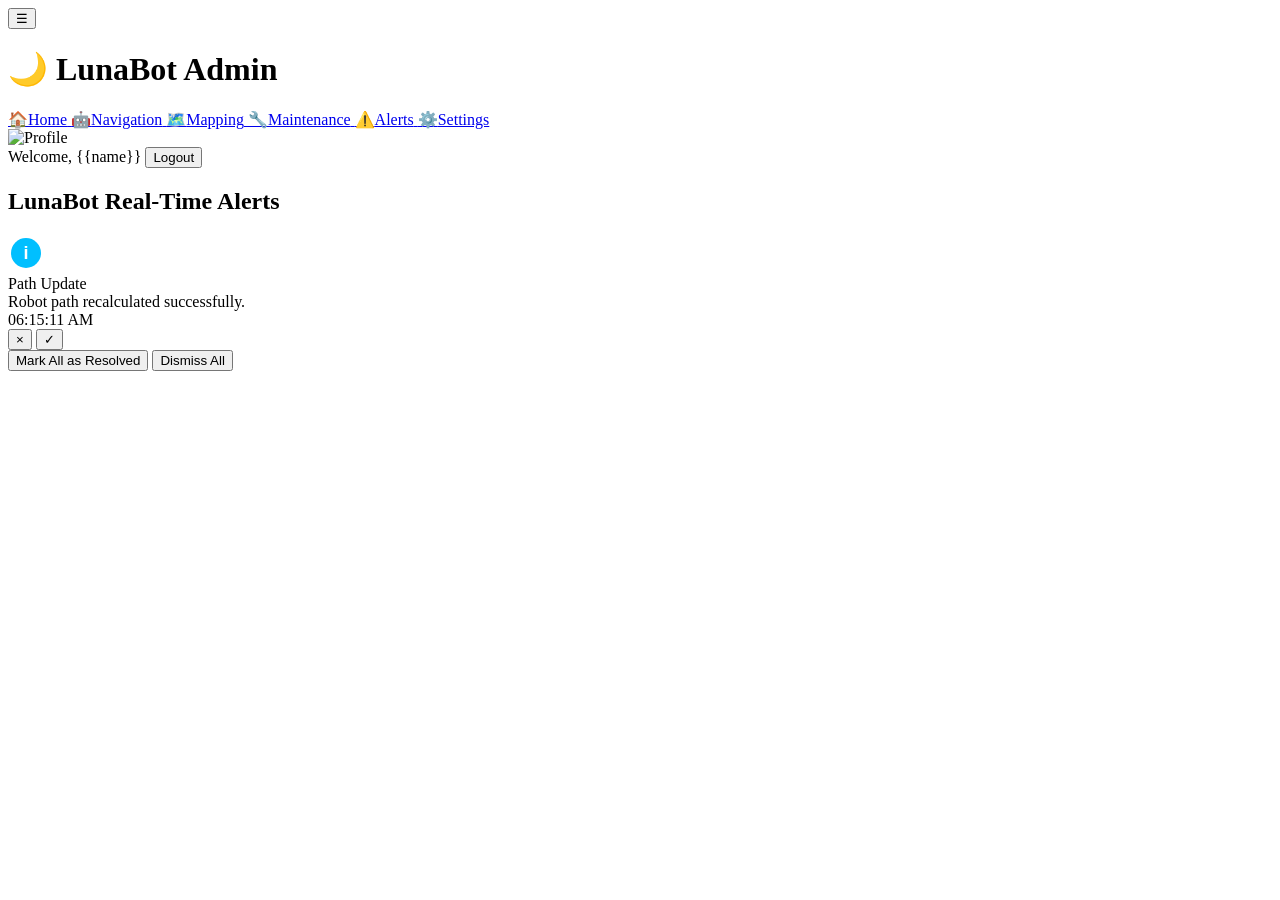
==== alart/alart.html @ 087adb86 "new" ====
<!DOCTYPE html>
<html lang="en">

<head>
  <meta charset="UTF-8">
  <meta name="viewport" content="width=device-width, initial-scale=1.0">
  <title>LunaBot Mission Control</title>
  <script src="https://cdn.tailwindcss.com"></script>
  <link rel="stylesheet" href="/main/style.css">
  <style>
    /* Animated Background */
    main {
 
      background-size: cover;
      background-position: center;
      background-repeat: no-repeat;
      animation: lunar-pan 40s ease-in-out infinite alternate;
    }

    @keyframes lunar-pan {
      0% {
        background-size: 100%;
        background-position: center;
      }

      50% {
        background-size: 115%;
        background-position: top center;
      }

      100% {
        background-size: 100%;
        background-position: center;
      }
    }

    /* Card animation */
    .fade-in-up {
      opacity: 0;
      transform: translateY(20px);
      animation: fadeUp 1s forwards;
    }

    @keyframes fadeUp {
      to {
        opacity: 1;
        transform: translateY(0);
      }
    }

    /* Counter animation */
    .counter {
      font-size: 2rem;
      font-weight: bold;
      color: #66fcf1;
      animation: pulse 2s infinite;
    }

    @keyframes pulse {
      0%, 100% {
        transform: scale(1);
        opacity: 1;
      }
      50% {
        transform: scale(1.05);
        opacity: 0.8;
      }
    }
  </style>
</head>

<body class="flex bg-gray-900 text-gray-100 min-h-screen">

  <!-- Sidebar -->
  <header id="sidebar" class="bg-gradient-to-b from-gray-900 via-gray-800 to-gray-700 text-cyan-400 w-60 min-h-screen fixed flex flex-col items-center p-6 shadow-lg transition-all duration-300">
    <button id="toggleSidebar" class="toggle-btn text-4xl mb-6 cursor-pointer">☰</button>
    <h1 class="text-xl font-bold mb-8 text-center transition-all duration-300 header-title">🌙 LunaBot Admin</h1>
    <div class="flex flex-col space-y-2 w-full px-2">
      <a href="/home/main.html" class="nav-link flex items-center gap-3 px-3 py-2 rounded hover:bg-cyan-500/20 transition">
        <span class="emoji">🏠</span><span class="label">Home</span>
      </a>
      <a href="/navigation/navigation.html" class="nav-link flex items-center gap-3 px-3 py-2 rounded hover:bg-cyan-500/20 transition">
        <span class="emoji">🤖</span><span class="label">Navigation</span>
      </a>
      <a href="/mapping/maping.html" class="nav-link flex items-center gap-3 px-3 py-2 rounded hover:bg-cyan-500/20 transition">
        <span class="emoji">🗺️</span><span class="label">Mapping</span>
      </a>
      <a href="/maintainunace/maintainunace.html" class="nav-link flex items-center gap-3 px-3 py-2 rounded hover:bg-cyan-500/20 transition">
        <span class="emoji">🔧</span><span class="label">Maintenance</span>
      </a>
      <a href="/alart/alart.html" class="nav-link flex items-center gap-3 px-3 py-2 rounded hover:bg-cyan-500/20 transition">
        <span class="emoji">⚠️</span><span class="label">Alerts</span>
      </a>
      <a href="/setting/setting.html" class="nav-link flex items-center gap-3 px-3 py-2 rounded hover:bg-cyan-500/20 transition">
        <span class="emoji">⚙️</span><span class="label">Settings</span>
      </a>
    </div>

    <div class="profile mt-auto w-full flex items-center p-3 rounded-lg bg-gray-800/50 hover:scale-105 transition">
      <img src="/static/images_index/profile_avatar.png" alt="Profile" class="w-12 h-12 rounded-full border-2 border-cyan-400 mr-3">
      <div class="flex flex-col">
        <span class="text-sm font-semibold">Welcome, {{name}}</span>
        <a href="/logout">
          <button class="bg-cyan-700 text-white text-sm px-3 py-1 rounded mt-1 hover:bg-cyan-800 transition">Logout</button>
        </a>
      </div>
    </div>
  </header>

  <!-- Main Content -->
  <main id="mainContent" class="flex-1 ml-60 p-6 min-h-screen">
   <!-- LunaBot Alert Section -->

<div class="min-h-screen bg-[#0B0C10] flex items-center justify-center py-8 px-2">
  <div class="w-full max-w-2xl bg-[#C5C6C7] rounded-2xl shadow-2xl p-6">
    <h2 class="text-2xl font-bold text-white mb-4 text-center tracking-wide">LunaBot Real-Time Alerts</h2>
    <div id="alertPanel" class="space-y-4 max-h-96 overflow-y-auto pr-2">
      <!-- Alerts will be dynamically injected here -->
    </div>
    <div class="mt-5 flex justify-end space-x-3">
      <button id="resolveAll" class="px-4 py-2 rounded-lg font-bold bg-[#32CD32] text-white hover:bg-[#00BFFF] transition shadow">
        Mark All as Resolved
      </button>
      <button id="clearAll" class="px-4 py-2 rounded-lg font-bold bg-[#FF4500] text-white hover:bg-[#FFD700] transition shadow">
        Dismiss All
      </button>
    </div>
  </div>
</div>

<!-- Alert Icons (SVG) -->
<svg class="hidden">
  <symbol id="icon-info" viewBox="0 0 24 24">
    <circle cx="12" cy="12" r="10" fill="#00BFFF"/>
    <text x="12" y="16" font-size="12" text-anchor="middle" fill="#FFFFFF" font-family="Arial" font-weight="bold">i</text>
  </symbol>
  <symbol id="icon-warning" viewBox="0 0 24 24">
    <polygon points="12,2 22,20 2,20" fill="#FFD700"/>
    <text x="12" y="16" font-size="12" text-anchor="middle" fill="#0B0C10" font-family="Arial" font-weight="bold">!</text>
  </symbol>
  <symbol id="icon-hazard" viewBox="0 0 24 24">
    <circle cx="12" cy="12" r="10" fill="#FF4500"/>
    <text x="12" y="16" font-size="12" text-anchor="middle" fill="#FFFFFF" font-family="Arial" font-weight="bold">!</text>
  </symbol>
  <symbol id="icon-safe" viewBox="0 0 24 24">
    <circle cx="12" cy="12" r="10" fill="#32CD32"/>
    <text x="12" y="16" font-size="14" text-anchor="middle" fill="#FFFFFF" font-family="Arial" font-weight="bold">&#10003;</text>
  </symbol>
</svg>

<script>
const ALERT_TYPES = {
  info: {
    color: "bg-[#00BFFF]",
    svg: "icon-info",
    border: "border-[#00BFFF]",
    sound: null
  },
  warning: {
    color: "bg-[#FFD700]",
    svg: "icon-warning",
    border: "border-[#FFD700]",
    sound: null
  },
  hazard: {
    color: "bg-[#FF4500]",
    svg: "icon-hazard",
    border: "border-[#FF4500]",
    sound: "critical.mp3"
  },
  safe: {
    color: "bg-[#32CD32]",
    svg: "icon-safe",
    border: "border-[#32CD32]",
    sound: null
  }
};

let alerts = [];
let alertId = 1;

// Utility: Format timestamp
function formatTime(ts) {
  const date = new Date(ts);
  return date.toLocaleTimeString([], {hour: '2-digit', minute:'2-digit', second:'2-digit'});
}

// Utility: Play sound for critical alert
function playCriticalSound() {
  // Minimal: Only if sound file exists, otherwise skip
  const audio = new Audio("https://cdn.pixabay.com/audio/2022/08/20/audio_123456.mp3"); // Replace with your own
  audio.play();
}

// Render alerts
function renderAlerts() {
  const panel = document.getElementById("alertPanel");
  panel.innerHTML = "";
  alerts.forEach(alert => {
    const type = ALERT_TYPES[alert.type] || ALERT_TYPES.info;
    const slideClass = alert.slideIn ? "animate-slideIn" : "";
    const dismissClass = alert.dismissed ? "opacity-50 line-through" : "";
    panel.insertAdjacentHTML("beforeend", `
      <div class="flex items-center space-x-4 rounded-xl p-4 shadow transition-all duration-300 cursor-pointer ${type.color} ${type.border} border-l-8 group ${slideClass} ${dismissClass}">
        <svg width="36" height="36" class="flex-shrink-0"><use href="#${type.svg}" /></svg>
        <div class="flex-1">
          <div class="font-semibold text-white">${alert.title}</div>
          <div class="text-sm text-[#0B0C10]">${alert.message}</div>
          <div class="text-xs text-white mt-1 opacity-80">${formatTime(alert.timestamp)}</div>
        </div>
        <button onclick="dismissAlert(${alert.id})"
          class="ml-2 px-2 py-1 rounded bg-[#C5C6C7] text-[#0B0C10] hover:bg-white hover:text-[#FF4500] transition font-bold shadow"
          title="Dismiss Alert">
          &times;
        </button>
        ${!alert.resolved && alert.type !== "safe" ? `<button onclick="resolveAlert(${alert.id})"
          class="ml-2 px-2 py-1 rounded bg-[#32CD32] text-white hover:bg-[#00BFFF] transition font-bold shadow"
          title="Mark as Resolved">
          &#10003;
        </button>` : ""}
      </div>
    `);
  });
}

// Dismiss alert
function dismissAlert(id) {
  const alert = alerts.find(a => a.id === id);
  if (alert) {
    alert.dismissed = true;
    renderAlerts();
  }
}

// Resolve alert
function resolveAlert(id) {
  const alert = alerts.find(a => a.id === id);
  if (alert) {
    alert.resolved = true;
    alert.type = "safe";
    alert.title = "Resolved";
    alert.message = "Alert has been marked as resolved.";
    renderAlerts();
  }
}

// Add new alert (simulate incoming)
function addAlert(type, title, message) {
  const alert = {
    id: alertId++,
    type,
    title,
    message,
    timestamp: Date.now(),
    resolved: false,
    dismissed: false,
    slideIn: true
  };
  alerts.unshift(alert);
  renderAlerts();
  setTimeout(() => {
    alert.slideIn = false;
    renderAlerts();
  }, 600);
  if (type === "hazard") playCriticalSound();
}

// Demo: Simulate alerts every few seconds
const demoAlerts = [
  ["info", "Path Update", "Robot path recalculated successfully."],
  ["warning", "Sensor Anomaly", "Temperature sensor reading out of bounds detected."],
  ["hazard", "Obstacle Detected", "Critical obstacle in robot path! Immediate action required."],
  ["info", "Maintenance", "Scheduled maintenance due in 15 minutes."],
  ["warning", "Low Oxygen", "O2 levels are approaching lower limit."],
  ["hazard", "Environmental Hazard", "Severe dust storm detected near habitat perimeter."],
];

function simulateAlerts(idx = 0) {
  addAlert(...demoAlerts[idx % demoAlerts.length]);
  setTimeout(() => simulateAlerts(idx + 1), 5000);
}
simulateAlerts();

// Mark all alerts as resolved
document.getElementById("resolveAll").onclick = () => {
  alerts.forEach(alert => {
    if (!alert.resolved && alert.type !== "safe") resolveAlert(alert.id);
  });
  renderAlerts();
};
// Dismiss all alerts
document.getElementById("clearAll").onclick = () => {
  alerts.forEach(alert => alert.dismissed = true);
  renderAlerts();
};

// Animation (Tailwind custom class)
const style = document.createElement('style');
style.innerHTML = `
  .animate-slideIn {
    animation: slideInRight 0.6s cubic-bezier(0.32,1.56,0.5,1) both;
  }
  @keyframes slideInRight {
    0% {opacity:0; transform:translateX(64px);}
    100% {opacity:1; transform:translateX(0);}
  }
`;
document.head.appendChild(style);
</script>
  </main>

  <script src="/main/script.js"></script>
</body>

</html>
<script>
  const toggleBtn = document.getElementById('toggleSidebar');
const sidebar = document.getElementById('sidebar');
const mainContent = document.getElementById('mainContent');

toggleBtn.addEventListener('click', () => {
    sidebar.classList.toggle('collapsed');
    if (sidebar.classList.contains('collapsed')) {
        mainContent.classList.remove('ml-[240px]');
        mainContent.classList.add('ml-[72px]');
    } else {
        mainContent.classList.remove('ml-[72px]');
        mainContent.classList.add('ml-[240px]');
    }
});

</script>
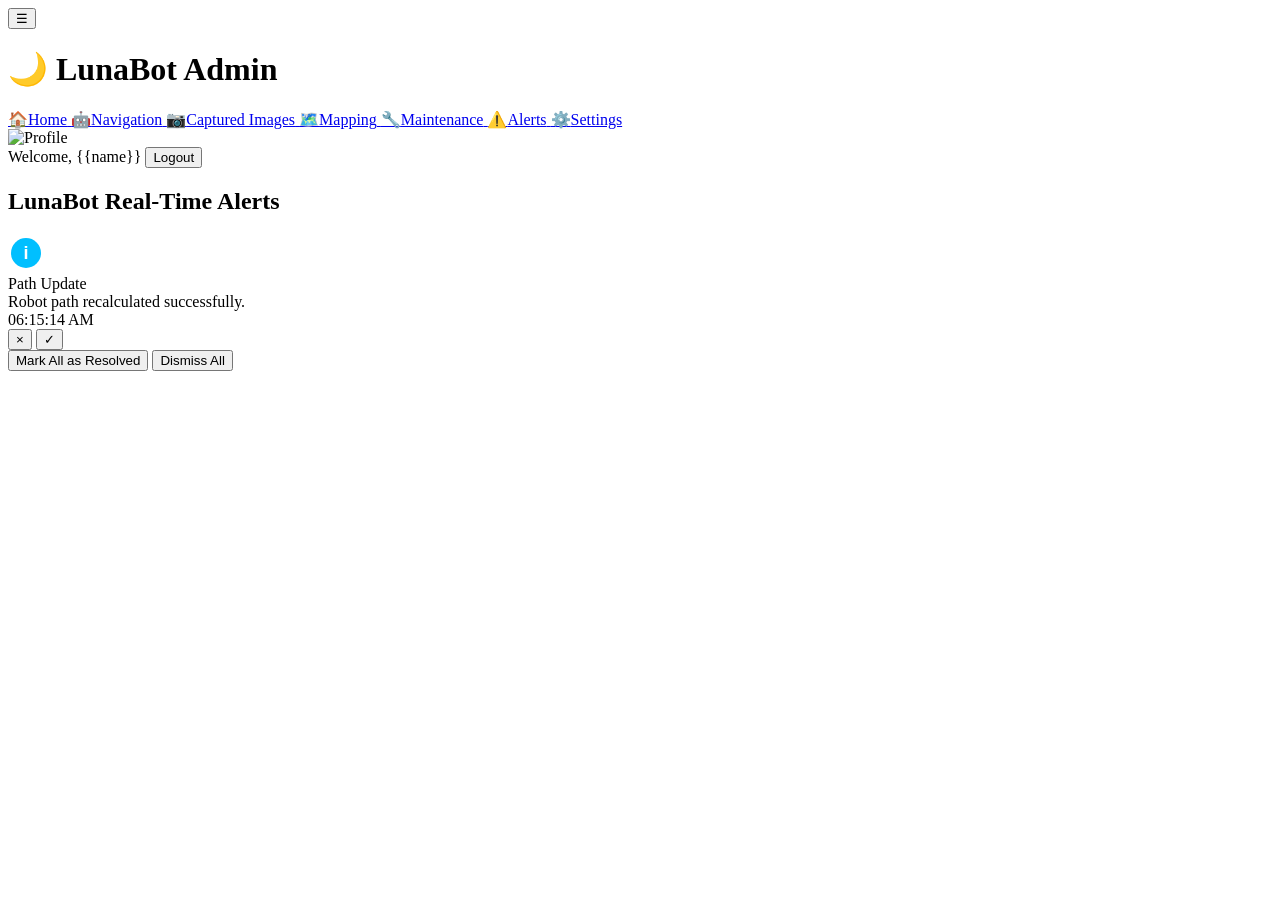
==== commit 50a9d23d: "final" ====
--- a/alart/alart.html
+++ b/alart/alart.html
@@ -81,6 +81,9 @@
       </a>
       <a href="/navigation/navigation.html" class="nav-link flex items-center gap-3 px-3 py-2 rounded hover:bg-cyan-500/20 transition">
         <span class="emoji">🤖</span><span class="label">Navigation</span>
+      </a>
+       <a href="/capture/capture.html" class="nav-link flex items-center gap-3 px-3 py-2 rounded hover:bg-cyan-500/20 transition">
+        <span class="emoji">📷</span><span class="label">Captured Images</span>
       </a>
       <a href="/mapping/maping.html" class="nav-link flex items-center gap-3 px-3 py-2 rounded hover:bg-cyan-500/20 transition">
         <span class="emoji">🗺️</span><span class="label">Mapping</span>
